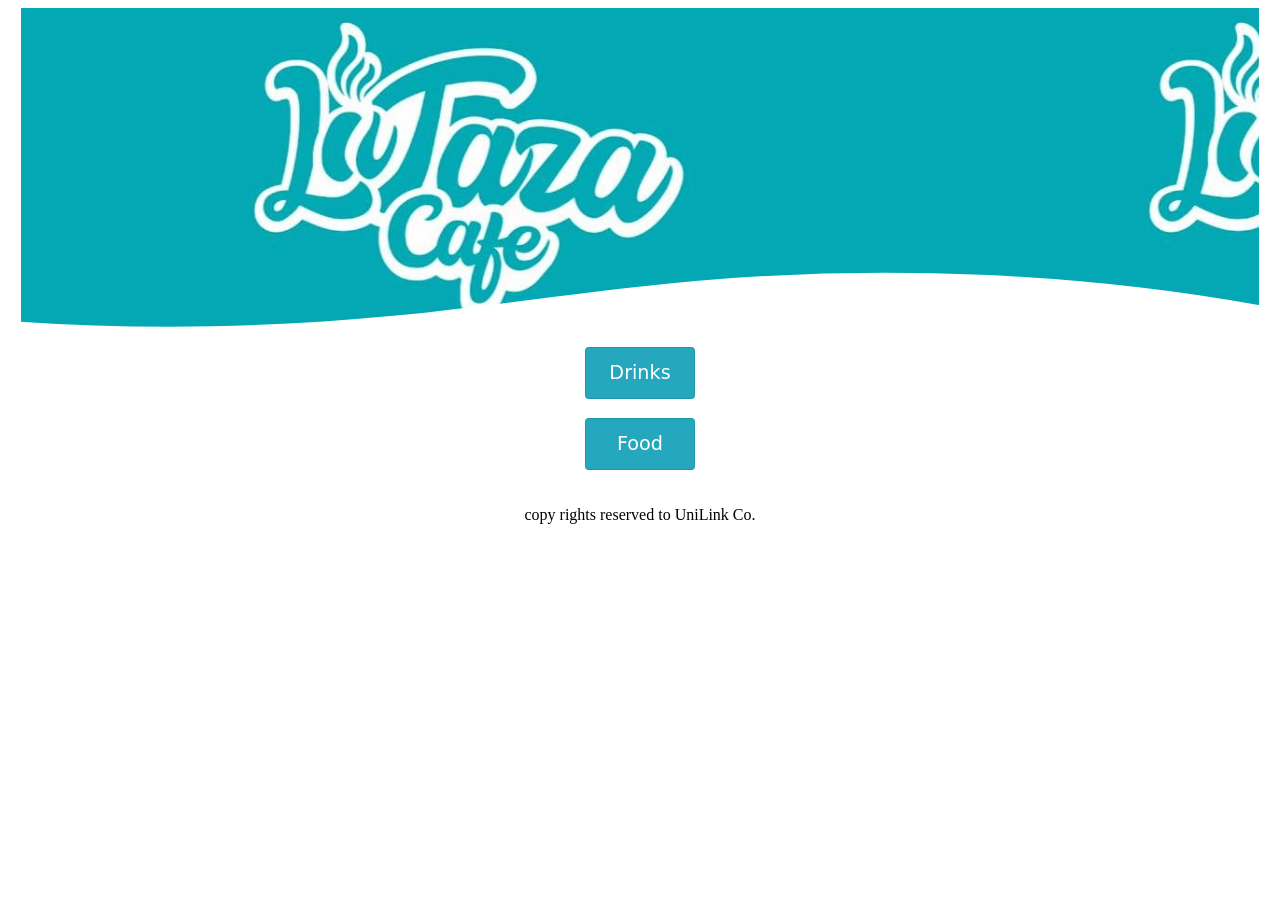
==== index.html @ 17f21db8 "new file:   assets/coffee.jpg 	new file:   assets/croissant.jpg 	new file:   assets/frappe.jpg 	new " ====
<!DOCTYPE html>
<html lang="en">

<head>
    <meta charset="UTF-8">
    <meta http-equiv="X-UA-Compatible" content="IE=edge">
    <meta name="viewport" content="width=device-width, initial-scale=1.0">
    <title>La Taza Menu</title>
    <link rel="stylesheet" href="styles/style.css">
    <link rel="stylesheet" href="https://cdnjs.cloudflare.com/ajax/libs/OwlCarousel2/2.3.4/assets/owl.carousel.min.css">
    <link rel="stylesheet" href="https://cdnjs.cloudflare.com/ajax/libs/OwlCarousel2/2.3.4/assets/owl.theme.default.min.css">

    <script src="https://cdnjs.cloudflare.com/ajax/libs/jquery/3.3.1/jquery.min.js"></script>
    <script src="https://cdnjs.cloudflare.com/ajax/libs/OwlCarousel2/2.3.4/owl.carousel.min.js"></script>
</head>

<body>
    <div class="main-grid-container">
        <div class="logo">
            <div class="custom-shape-divider-bottom-1670871269">
                <svg data-name="Layer 1" xmlns="http://www.w3.org/2000/svg" viewBox="0 0 1200 120"
                    preserveAspectRatio="none">
                    <path
                        d="M321.39,56.44c58-10.79,114.16-30.13,172-41.86,82.39-16.72,168.19-17.73,250.45-.39C823.78,31,906.67,72,985.66,92.83c70.05,18.48,146.53,26.09,214.34,3V0H0V27.35A600.21,600.21,0,0,0,321.39,56.44Z"
                        class="shape-fill"></path>
                </svg>
            </div>
            <!-- <div class="home-demo">
                <h3>Carousel</h3>
                <div class="owl-carousel owl-theme">
                  <div class="item">
                    <h2>Swipe</h2>
                  </div>
                  <div class="item">
                    <h2>Drag</h2>
                  </div>
                  <div class="item">
                    <h2>Responsive</h2>
                  </div>
                  <div class="item">
                    <h2>CSS3</h2>
                  </div>
                  <div class="item">
                    <h2>Fast</h2>
                  </div>
                  <div class="item">
                    <h2>Easy</h2>
                  </div>
                  <div class="item">
                    <h2>Free</h2>
                  </div>
                  <div class="item">
                    <h2>Upgradable</h2>
                  </div>
                  <div class="item">
                    <h2>Tons of options</h2>
                  </div>
                  <div class="item">
                    <h2>Infinity</h2>
                  </div>
                  <div class="item">
                    <h2>Auto Width</h2>
                  </div>
                </div>
              </div> -->
        </div>
        <div class="buttons">
            <a href="drinks/drinks.html">
                <button class="button-6 btn-drinks" role="button">Drinks</button>
            </a>

            <button class="button-6 btn-food" role="button"><a href="food/food.html">Food</button>
            </a>
        </div>
        <div class="footer">
            <p>copy rights reserved to UniLink Co.</p>
        </div>
    </div>
    <script>
        $(function () {
  // Owl Carousel
  var owl = $(".owl-carousel");
  owl.owlCarousel({
    items: 3,
    margin: 10,
    loop: true,
    nav: true
  });
});

    </script>
</body>

</html>
---- styles/style.css ----
.main-grid-container {
    display: grid;
    /* grid-template-columns: 1rem auto 1rem; */
    grid-template-rows: 20rem 1fr 1rem;
    grid-gap: 0.6rem;
    justify-content: center;
}
h1 {
    color:  rgb(37, 167, 190);
    }

.logo {
    background-image: url(../assets/logo.jpg);
    background-size: contain;
    position: relative;
    grid-row: 1;
    grid-column:2;
}
.custom-shape-divider-bottom-1670871269 {
    position: absolute;
    bottom: 0;
    left: 0;
    width: 100%;
    overflow: hidden;
    line-height: 0;
    transform: rotate(180deg);
}

.custom-shape-divider-bottom-1670871269 svg {
    position: relative;
    display: block;
    width: calc(170% + 1.3px);
    height: 100px;
}

.custom-shape-divider-bottom-1670871269 .shape-fill {
    fill: #FFFFFF;
}
.buttons {
    display: grid;
    justify-content: center;
    grid-row:2 ;
    grid-column:2;
}
.buttons a {
    text-decoration: none;
    color: #fff;
}
.button-6 {
    align-items: center;
    background-color: rgb(37, 167, 190);
    border: 1px solid rgba(0, 0, 0, 0.1);
    border-radius: .25rem;
    box-shadow: rgba(0, 0, 0, 0.02) 0 1px 3px 0;
    box-sizing: border-box;
    color: #fff;
    cursor: pointer;
    display: inline-flex;
    font-family: system-ui,-apple-system,system-ui,"Helvetica Neue",Helvetica,Arial,sans-serif;
    font-size: 1.2rem;
    font-weight: 500;
    justify-content: center;
    line-height: 1.25;
    margin: 0.6rem;
    min-height: 3rem;
    padding: calc(.875rem - 1px) calc(1.5rem - 1px);
    position: relative;
    text-decoration: none;
    transition: all 250ms;
    user-select: none;
    -webkit-user-select: none;
    touch-action: manipulation;
    vertical-align: baseline;
    width: auto;
  }
  
  .button-6:hover,
  .button-6:focus {
    border-color: rgba(0, 0, 0, 0.15);
    box-shadow: rgba(0, 0, 0, 0.1) 0 4px 12px;
    color: rgba(0, 0, 0, 0.65);
  }
  
  .button-6:hover {
    transform: translateY(-1px);
  }
  
  .button-6:active {
    background-color: rgb(37, 150, 190);
    border-color: rgba(0, 0, 0, 0.15);
    box-shadow: rgba(0, 0, 0, 0.06) 0 2px 4px;
    color: rgba(0, 0, 0, 0.65);
    transform: translateY(0);
  }

.footer {
    grid-row: 3;
    grid-column:2;
    text-align: center;
    /* padding-top: 3rem; */
}
@media (min-width: 900px) {
    .main-grid-container  {
        grid-template-columns: 1% 98% 1%;
        /* grid-template-rows: 25rem 1fr 1rem; */

    }
    .logo {
        background-image: url(../assets/logo2.jpg);
    }
}
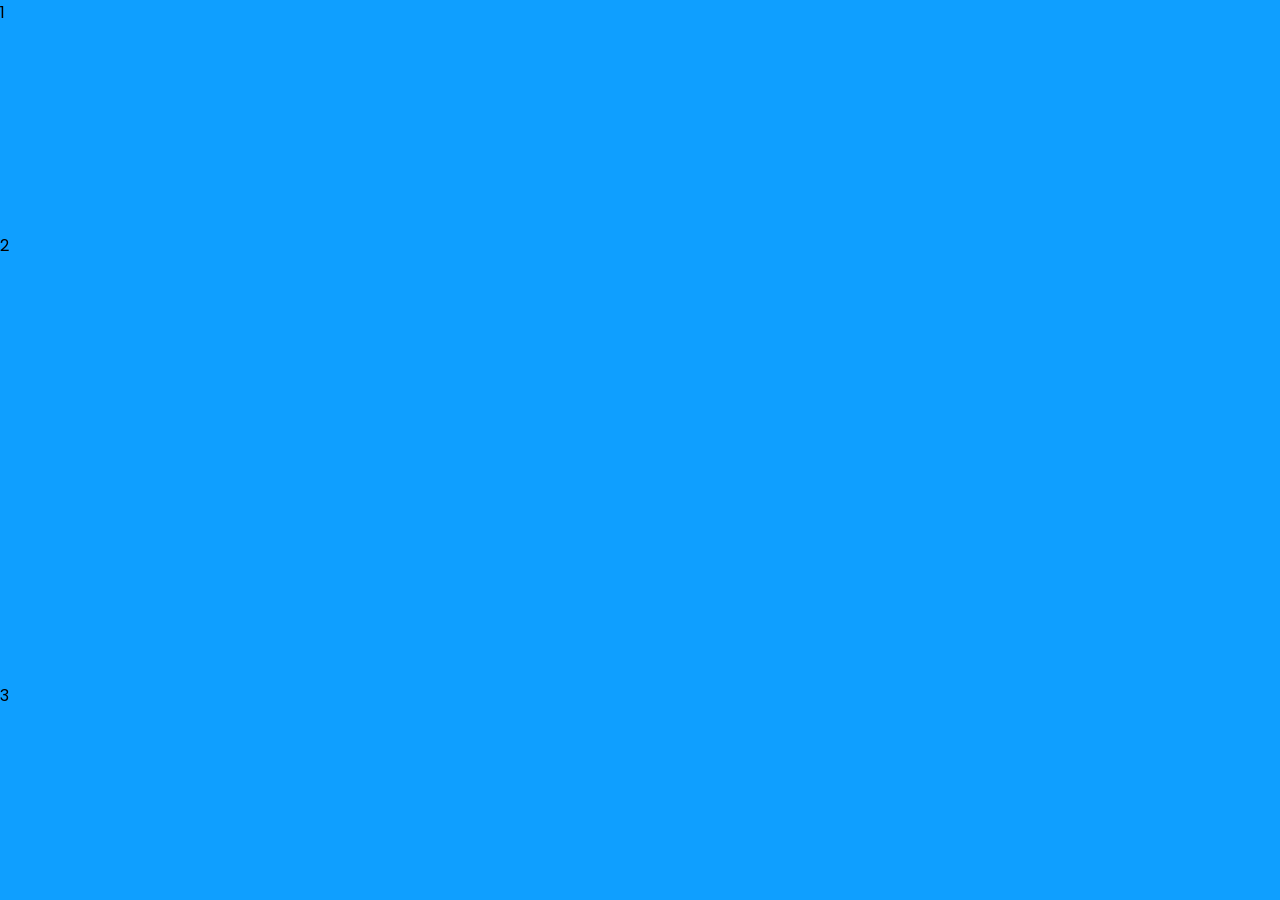
==== commit e2612fb3: "new file:   assets/css/style.css 	new file:   assets/img/appetizers/gaby-yerden-a7G3zH3ffvQ-unsplash" ====
--- a/index.html
+++ b/index.html
@@ -1,94 +1,22 @@
 <!DOCTYPE html>
 <html lang="en">
+  <head>
+    <meta charset="UTF-8" />
+    <meta http-equiv="X-UA-Compatible" content="IE=edge" />
+    <meta name="viewport" content="width=device-width, initial-scale=1.0" />
+    <title>La Taza Menu</title>
+    <link rel="stylesheet" href="assets/css/style.css" />
+    <link rel="stylesheet" href="styles/style.css" />
+  </head>
 
-<head>
-    <meta charset="UTF-8">
-    <meta http-equiv="X-UA-Compatible" content="IE=edge">
-    <meta name="viewport" content="width=device-width, initial-scale=1.0">
-    <title>La Taza Menu</title>
-    <link rel="stylesheet" href="styles/style.css">
-    <link rel="stylesheet" href="https://cdnjs.cloudflare.com/ajax/libs/OwlCarousel2/2.3.4/assets/owl.carousel.min.css">
-    <link rel="stylesheet" href="https://cdnjs.cloudflare.com/ajax/libs/OwlCarousel2/2.3.4/assets/owl.theme.default.min.css">
-
-    <script src="https://cdnjs.cloudflare.com/ajax/libs/jquery/3.3.1/jquery.min.js"></script>
-    <script src="https://cdnjs.cloudflare.com/ajax/libs/OwlCarousel2/2.3.4/owl.carousel.min.js"></script>
-</head>
-
-<body>
-    <div class="main-grid-container">
-        <div class="logo">
-            <div class="custom-shape-divider-bottom-1670871269">
-                <svg data-name="Layer 1" xmlns="http://www.w3.org/2000/svg" viewBox="0 0 1200 120"
-                    preserveAspectRatio="none">
-                    <path
-                        d="M321.39,56.44c58-10.79,114.16-30.13,172-41.86,82.39-16.72,168.19-17.73,250.45-.39C823.78,31,906.67,72,985.66,92.83c70.05,18.48,146.53,26.09,214.34,3V0H0V27.35A600.21,600.21,0,0,0,321.39,56.44Z"
-                        class="shape-fill"></path>
-                </svg>
-            </div>
-            <!-- <div class="home-demo">
-                <h3>Carousel</h3>
-                <div class="owl-carousel owl-theme">
-                  <div class="item">
-                    <h2>Swipe</h2>
-                  </div>
-                  <div class="item">
-                    <h2>Drag</h2>
-                  </div>
-                  <div class="item">
-                    <h2>Responsive</h2>
-                  </div>
-                  <div class="item">
-                    <h2>CSS3</h2>
-                  </div>
-                  <div class="item">
-                    <h2>Fast</h2>
-                  </div>
-                  <div class="item">
-                    <h2>Easy</h2>
-                  </div>
-                  <div class="item">
-                    <h2>Free</h2>
-                  </div>
-                  <div class="item">
-                    <h2>Upgradable</h2>
-                  </div>
-                  <div class="item">
-                    <h2>Tons of options</h2>
-                  </div>
-                  <div class="item">
-                    <h2>Infinity</h2>
-                  </div>
-                  <div class="item">
-                    <h2>Auto Width</h2>
-                  </div>
-                </div>
-              </div> -->
-        </div>
-        <div class="buttons">
-            <a href="drinks/drinks.html">
-                <button class="button-6 btn-drinks" role="button">Drinks</button>
-            </a>
-
-            <button class="button-6 btn-food" role="button"><a href="food/food.html">Food</button>
-            </a>
-        </div>
-        <div class="footer">
-            <p>copy rights reserved to UniLink Co.</p>
-        </div>
-    </div>
-    <script>
-        $(function () {
-  // Owl Carousel
-  var owl = $(".owl-carousel");
-  owl.owlCarousel({
-    items: 3,
-    margin: 10,
-    loop: true,
-    nav: true
-  });
-});
-
-    </script>
-</body>
-
-</html>+  <body>
+    <!-- <div class="container"></div>
+    <div class="center"></div>
+    <div class="footer"></div> -->
+    <section class="layout">
+      <div>1</div>
+      <div>2</div>
+      <div>3</div>
+    </section>
+  </body>
+</html>
--- a/assets/css/style.css
+++ b/assets/css/style.css
@@ -0,0 +1,85 @@
+@import url("https://fonts.googleapis.com/css2?family=Poppins:wght@300;400;500;600;700&display=swap");
+* {
+    margin: 0;
+    padding: 0;
+    box-sizing: border-box;
+    font-family: "Poppins", sans-serif;
+}
+
+:root {
+    /* background */
+    --bg-color: hsl(245, 30%, 7%);
+    --card-color-dark: hsl(245, 21%, 10%);
+    --card-color-light: hsl(0, 0%, 100%);
+    --main-btn: hsl(247, 90%, 68%);
+    --main-btns: 247, 90%, 68%;
+    --card: var(--card-color-light);
+
+    /* --muted-btn-light: hsl(249, 100%, 97%); */
+    --muted-btn-light: hsl(246.7, 31%, 94.3%);
+    --muted-btn-dark: hsl(245, 16%, 13%);
+    --border-light: hsl(312, 19%, 90%);
+    --border-dark: hsl(245, 16%, 13%);
+    --muted-tabs-light: hsl(248, 50%, 88%);
+    --muted-tabs-dark: hsl(247, 7%, 25%);
+    --muted-tabs: var(--muted-tabs-light);
+    /* -- */
+    --muted-btn: var(--muted-btn-light);
+    --body-color: #0f9fff;
+    --sidebar-color: #fff;
+    --primary-color: #140d12;
+    --primary-color-light: #f5f8fa;
+    --primary-color-btn: #b6ccfe;
+    --toggle-color: rgb(2, 2, 2);
+    --text-color: #140d12;
+    --border: var(--border-light);
+    --hover-color: #caf0f8;
+
+    --tran-03: all 0.2s ease;
+    --tran-03: all 0.3s ease;
+    --tran-04: all 0.3s ease;
+    --tran-05: all 0.3s ease;
+}
+
+body {
+    min-height: 100vh;
+    background-color: var(--body-color);
+    transition: var(--tran-05);
+    /* overflow: hidden; */
+}
+
+::selection {
+    background-color: var(--hover-color);
+    color: var(--text-color);
+}
+
+body.dark {
+    --body-color: var(--bg-color);
+}
+.container {
+    display: grid;
+    grid-template-columns: repeat(3, 1fr);
+    grid-template-rows: repeat(3, 1fr);
+    gap: 0px 0px;
+    grid-auto-flow: row;
+    background: red;
+}
+
+.center {
+    background: red;
+    grid-area: 2 / 1 / 3 / 4;
+}
+
+.footer {
+    grid-area: 3 / 2 / 4 / 3;
+}
+.layout {
+    width: 100vw;
+    height: 100vh;
+
+    display: grid;
+    grid-template-rows: 1fr 2fr 1fr;
+    grid-template-columns: 1fr;
+    gap: 1rem;
+    grid-auto-flow: column;
+}
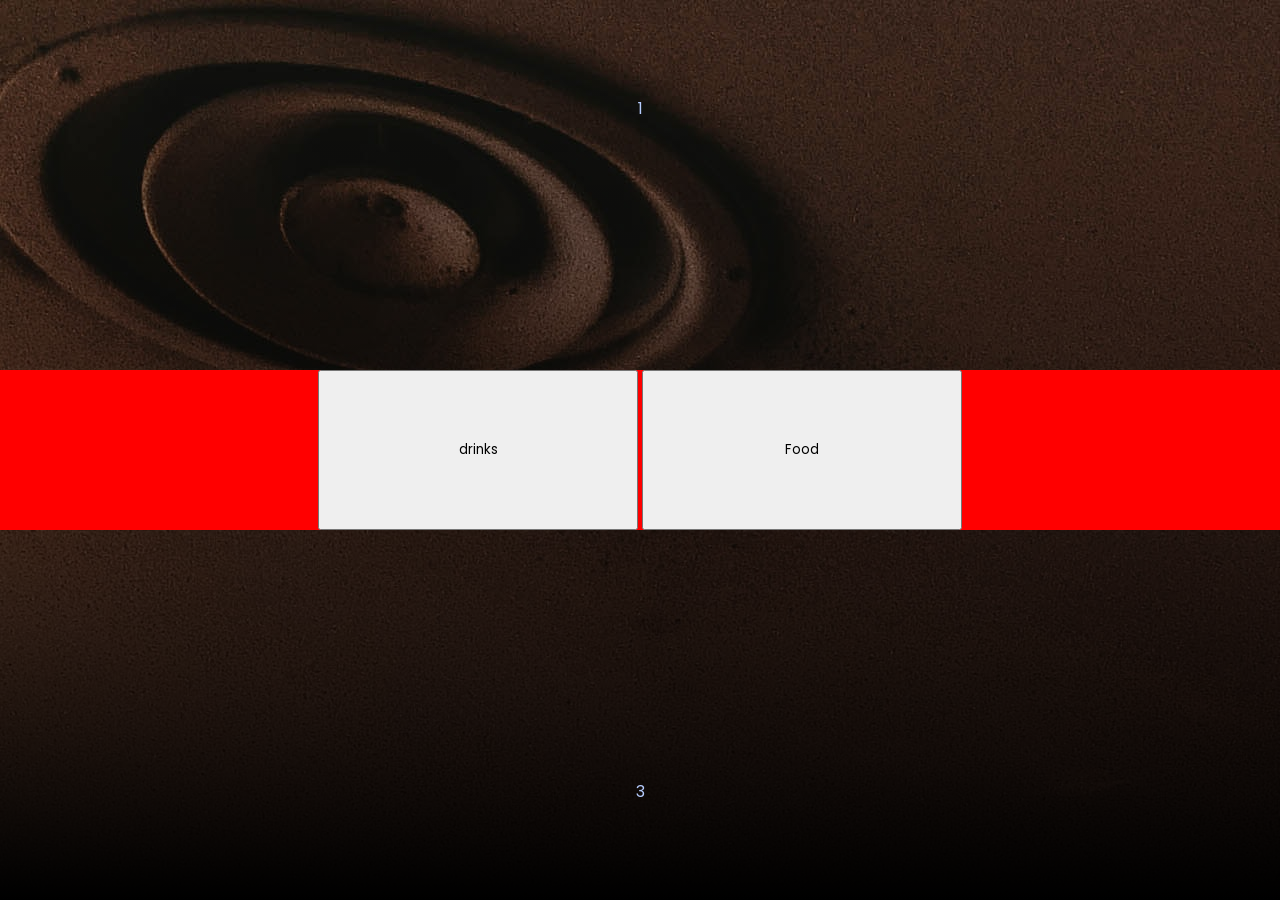
==== commit 5eea49a2: "modified:   assets/css/style.css 	modified:   index.html" ====
--- a/index.html
+++ b/index.html
@@ -13,10 +13,17 @@
     <!-- <div class="container"></div>
     <div class="center"></div>
     <div class="footer"></div> -->
-    <section class="layout">
-      <div>1</div>
-      <div>2</div>
-      <div>3</div>
-    </section>
+    <main class="img">
+      <section class="layout dropShadow">
+        <div class="top">1</div>
+        <div class="content">
+          <div class="main">
+            <button class="btn">drinks</button>
+            <button class="btn">Food</button>
+          </div>
+        </div>
+        <div class="lower">3</div>
+      </section>
+    </main>
   </body>
 </html>
--- a/assets/css/style.css
+++ b/assets/css/style.css
@@ -43,11 +43,11 @@
 
 body {
     min-height: 100vh;
-    background-color: var(--body-color);
+    /* background-color: var(--body-color); */
     transition: var(--tran-05);
     /* overflow: hidden; */
+    /* background-image: url("../img/res/adrien-olichon-ZgREXhl8ER0-unsplash.jpg"); */
 }
-
 ::selection {
     background-color: var(--hover-color);
     color: var(--text-color);
@@ -56,7 +56,7 @@
 body.dark {
     --body-color: var(--bg-color);
 }
-.container {
+/* .container {
     display: grid;
     grid-template-columns: repeat(3, 1fr);
     grid-template-rows: repeat(3, 1fr);
@@ -72,8 +72,18 @@
 
 .footer {
     grid-area: 3 / 2 / 4 / 3;
+} */
+.img {
+    width: 100vw;
+    height: 100vh;
+    background-image: url("../img/res/adrien-olichon-ZgREXhl8ER0-unsplash.jpg");
+    object-fit: cover;
 }
 .layout {
+    /* background-color: #ff68d4; */
+    color: #b6ccfe;
+    text-align: center;
+    align-items: center;
     width: 100vw;
     height: 100vh;
 
@@ -83,3 +93,16 @@
     gap: 1rem;
     grid-auto-flow: column;
 }
+.dropShadow {
+    background-image: linear-gradient(to bottom, rgba(0, 0, 0, 0), rgb(0, 0, 0));
+}
+.content {
+    /* text-align: center; */
+    /* height: 100%; */
+    background-color: red;
+    vertical-align: middle;
+}
+.btn {
+    height: 10rem;
+    width: 20rem;
+}
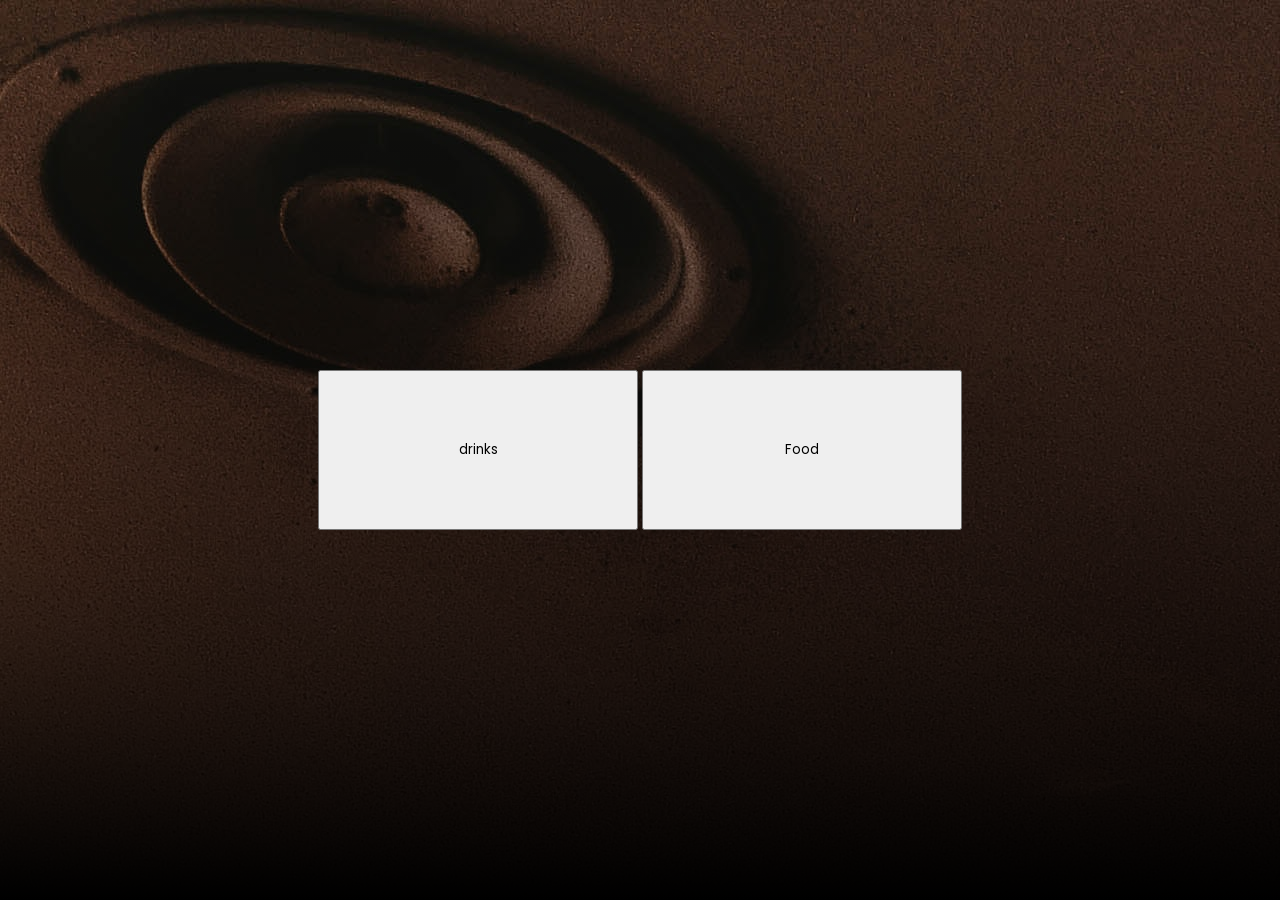
==== commit e6e01e46: "modified:   assets/css/style.css 	modified:   index.html" ====
--- a/index.html
+++ b/index.html
@@ -15,14 +15,14 @@
     <div class="footer"></div> -->
     <main class="img">
       <section class="layout dropShadow">
-        <div class="top">1</div>
+        <div class="top"></div>
         <div class="content">
           <div class="main">
             <button class="btn">drinks</button>
             <button class="btn">Food</button>
           </div>
         </div>
-        <div class="lower">3</div>
+        <div class="lower"></div>
       </section>
     </main>
   </body>
--- a/assets/css/style.css
+++ b/assets/css/style.css
@@ -99,7 +99,7 @@
 .content {
     /* text-align: center; */
     /* height: 100%; */
-    background-color: red;
+    /* background-color: red; */
     vertical-align: middle;
 }
 .btn {
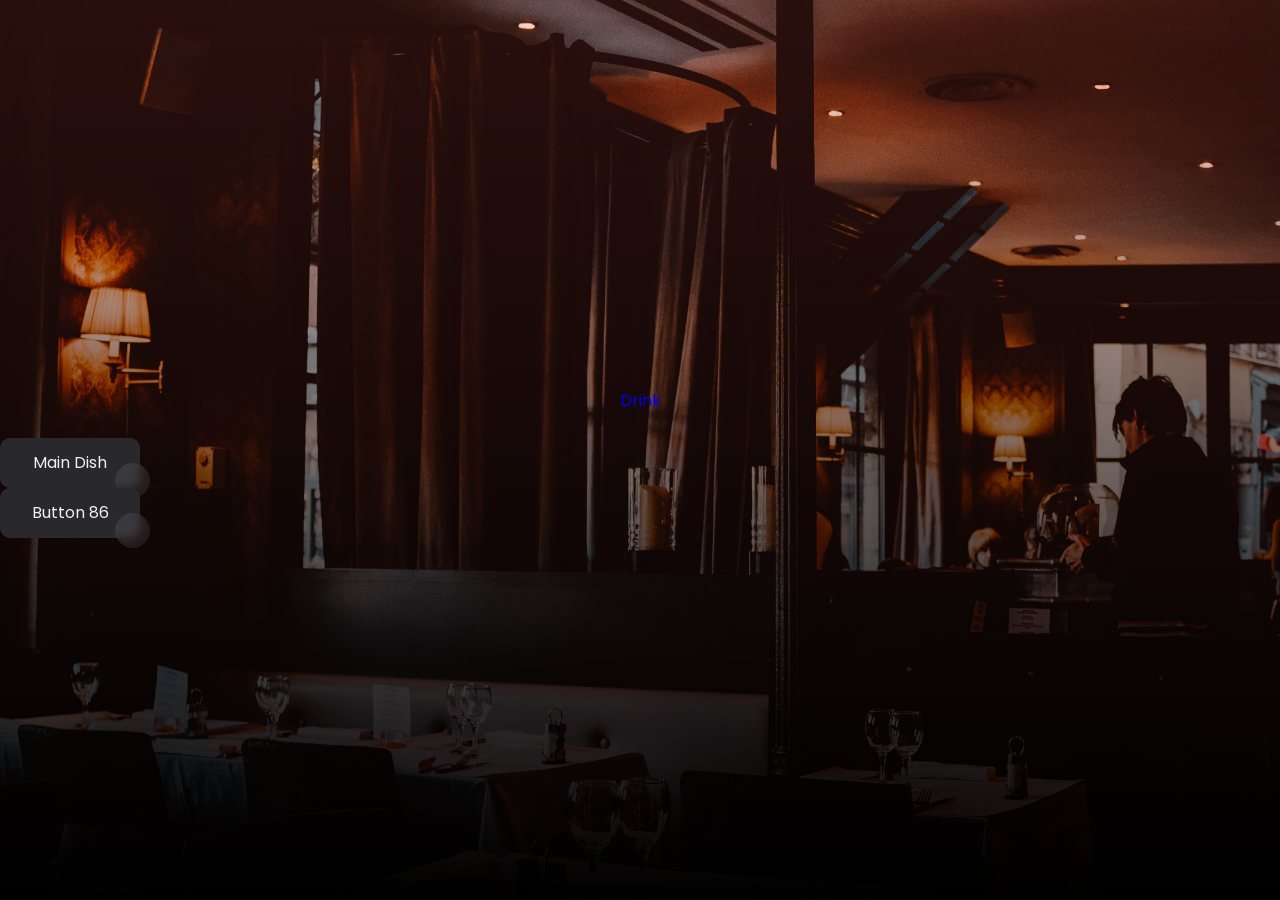
==== commit d999ebec: "modified:   assets/css/style.css 	modified:   index.html" ====
--- a/index.html
+++ b/index.html
@@ -18,8 +18,15 @@
         <div class="top"></div>
         <div class="content">
           <div class="main">
-            <button class="btn">drinks</button>
-            <button class="btn">Food</button>
+            <a href="#" class="btn">
+              <img src="" alt="" />
+              <div class="food-type">Drink</div>
+            </a>
+            <a href="#" class="button-86">
+              <img src="" alt="" />
+              <div class="food-type">Main Dish</div>
+            </a>
+            <button class="button-86" role="button">Button 86</button>
           </div>
         </div>
         <div class="lower"></div>
--- a/assets/css/style.css
+++ b/assets/css/style.css
@@ -4,6 +4,8 @@
     padding: 0;
     box-sizing: border-box;
     font-family: "Poppins", sans-serif;
+    text-decoration: none;
+    list-style: none;
 }
 
 :root {
@@ -73,12 +75,19 @@
 .footer {
     grid-area: 3 / 2 / 4 / 3;
 } */
-.img {
-    width: 100vw;
+html {
+    background: url(../img/res/adrien-olichon-ZgREXhl8ER0-unsplash.jpg) no-repeat center center fixed;
+    -webkit-background-size: cover;
+    -moz-background-size: cover;
+    -o-background-size: cover;
+    background-size: cover;
+}
+/* .img {
+    width: 100;
     height: 100vh;
     background-image: url("../img/res/adrien-olichon-ZgREXhl8ER0-unsplash.jpg");
     object-fit: cover;
-}
+} */
 .layout {
     /* background-color: #ff68d4; */
     color: #b6ccfe;
@@ -94,7 +103,8 @@
     grid-auto-flow: column;
 }
 .dropShadow {
-    background-image: linear-gradient(to bottom, rgba(0, 0, 0, 0), rgb(0, 0, 0));
+    background-image: linear-gradient(to bottom, rgba(255, 0, 0, 0.1), rgb(0, 0, 0));
+    /* box-shadow: rgba(0, 0, 0, 0.35) 0px -50px 36px -28px inset; */
 }
 .content {
     /* text-align: center; */
@@ -103,6 +113,83 @@
     vertical-align: middle;
 }
 .btn {
+    margin: 0.5rem;
     height: 10rem;
     width: 20rem;
+    /* border: 1px solid white; */
+    /* border-radius: 1rem; */
+    cursor: pointer;
+    /* text-align: start;
+    align-items: start;
+    vertical-align: text-top; */
+    padding: 1rem;
 }
+/* <!-- HTML !--> */
+
+/* CSS */
+.button-86 {
+    all: unset;
+    width: 100px;
+    height: 30px;
+    font-size: 16px;
+    background: transparent;
+    border: none;
+    position: relative;
+    color: #f0f0f0;
+    cursor: pointer;
+    z-index: 1;
+    padding: 10px 20px;
+    display: flex;
+    align-items: center;
+    justify-content: center;
+    white-space: nowrap;
+    user-select: none;
+    -webkit-user-select: none;
+    touch-action: manipulation;
+}
+
+.button-86::after,
+.button-86::before {
+    content: "";
+    position: absolute;
+    bottom: 0;
+    right: 0;
+    z-index: -99999;
+    transition: all 0.4s;
+}
+
+.button-86::before {
+    transform: translate(0%, 0%);
+    width: 100%;
+    height: 100%;
+    background: #28282d;
+    border-radius: 10px;
+}
+
+.button-86::after {
+    transform: translate(10px, 10px);
+    width: 35px;
+    height: 35px;
+    background: #ffffff15;
+    backdrop-filter: blur(5px);
+    -webkit-backdrop-filter: blur(5px);
+    border-radius: 50px;
+}
+
+.button-86:hover::before {
+    transform: translate(5%, 20%);
+    width: 110%;
+    height: 110%;
+}
+
+.button-86:hover::after {
+    border-radius: 10px;
+    transform: translate(0, 0);
+    width: 100%;
+    height: 100%;
+}
+
+.button-86:active::after {
+    transition: 0s;
+    transform: translate(0, 5%);
+}
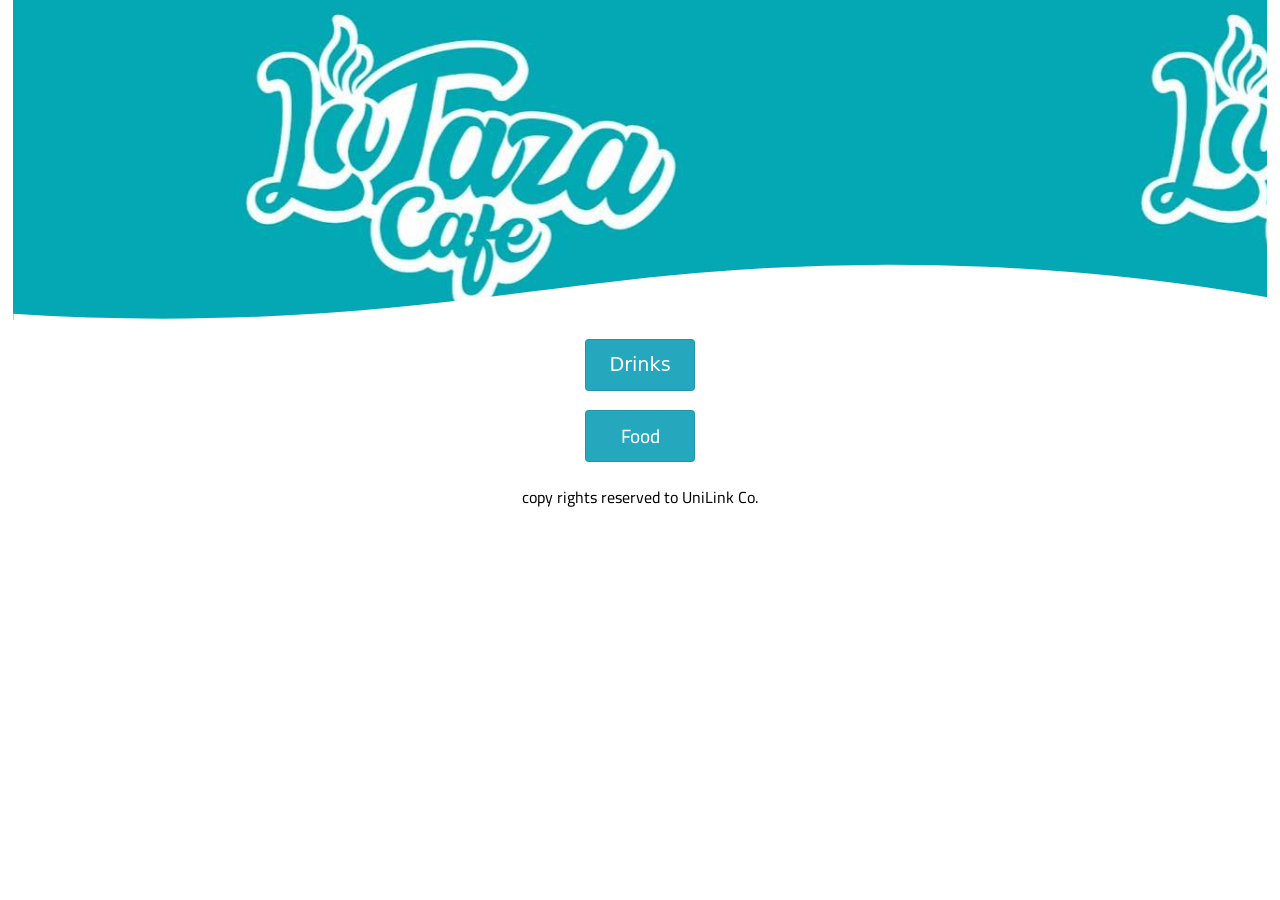
==== commit 33e3cd2d: "new file:   assets/bg.jpg 	new file:   assets/bg2.jpg 	new file:   assets/bg3.jpg 	new file:   asset" ====
--- a/index.html
+++ b/index.html
@@ -1,36 +1,45 @@
 <!DOCTYPE html>
 <html lang="en">
-  <head>
-    <meta charset="UTF-8" />
-    <meta http-equiv="X-UA-Compatible" content="IE=edge" />
-    <meta name="viewport" content="width=device-width, initial-scale=1.0" />
+
+<head>
+    <meta charset="UTF-8">
+    <meta http-equiv="X-UA-Compatible" content="IE=edge">
+    <meta name="viewport" content="width=device-width, initial-scale=1.0">
     <title>La Taza Menu</title>
-    <link rel="stylesheet" href="assets/css/style.css" />
-    <link rel="stylesheet" href="styles/style.css" />
-  </head>
+    <link rel="stylesheet" href="styles/style.css">
+    <link rel="stylesheet" href="https://cdnjs.cloudflare.com/ajax/libs/OwlCarousel2/2.3.4/assets/owl.carousel.min.css">
+    <link rel="stylesheet" href="https://cdnjs.cloudflare.com/ajax/libs/OwlCarousel2/2.3.4/assets/owl.theme.default.min.css">
 
-  <body>
-    <!-- <div class="container"></div>
-    <div class="center"></div>
-    <div class="footer"></div> -->
-    <main class="img">
-      <section class="layout dropShadow">
-        <div class="top"></div>
-        <div class="content">
-          <div class="main">
-            <a href="#" class="btn">
-              <img src="" alt="" />
-              <div class="food-type">Drink</div>
+    <script src="https://cdnjs.cloudflare.com/ajax/libs/jquery/3.3.1/jquery.min.js"></script>
+    <script src="https://cdnjs.cloudflare.com/ajax/libs/OwlCarousel2/2.3.4/owl.carousel.min.js"></script>
+</head>
+
+<body>
+    <div class="main-grid-container">
+        <div class="logo">
+            <div class="custom-shape-divider-bottom-1670871269">
+                <svg data-name="Layer 1" xmlns="http://www.w3.org/2000/svg" viewBox="0 0 1200 120"
+                    preserveAspectRatio="none">
+                    <path
+                        d="M321.39,56.44c58-10.79,114.16-30.13,172-41.86,82.39-16.72,168.19-17.73,250.45-.39C823.78,31,906.67,72,985.66,92.83c70.05,18.48,146.53,26.09,214.34,3V0H0V27.35A600.21,600.21,0,0,0,321.39,56.44Z"
+                        class="shape-fill"></path>
+                </svg>
+            </div>
+
+        </div>
+        <div class="buttons">
+            <a href="drinks/drinks.html">
+                <button class="button-6 btn-drinks" role="button">Drinks</button>
             </a>
-            <a href="#" class="button-86">
-              <img src="" alt="" />
-              <div class="food-type">Main Dish</div>
+
+            <button class="button-6 btn-food" role="button"><a href="food/food.html">Food</button>
             </a>
-            <button class="button-86" role="button">Button 86</button>
-          </div>
         </div>
-        <div class="lower"></div>
-      </section>
-    </main>
-  </body>
-</html>
+        <div class="footer">
+            <p>copy rights reserved to UniLink Co.</p>
+        </div>
+    </div>
+
+</body>
+
+</html>
--- a/styles/style.css
+++ b/styles/style.css
@@ -1,3 +1,11 @@
+@import url('https://fonts.googleapis.com/css2?family=Cairo:wght@500&display=swap');
+
+*{
+    margin: 0;
+    padding: 0;
+    box-sizing: border-box;
+    font-family: 'Cairo', sans-serif;
+}
 .main-grid-container {
     display: grid;
     /* grid-template-columns: 1rem auto 1rem; */
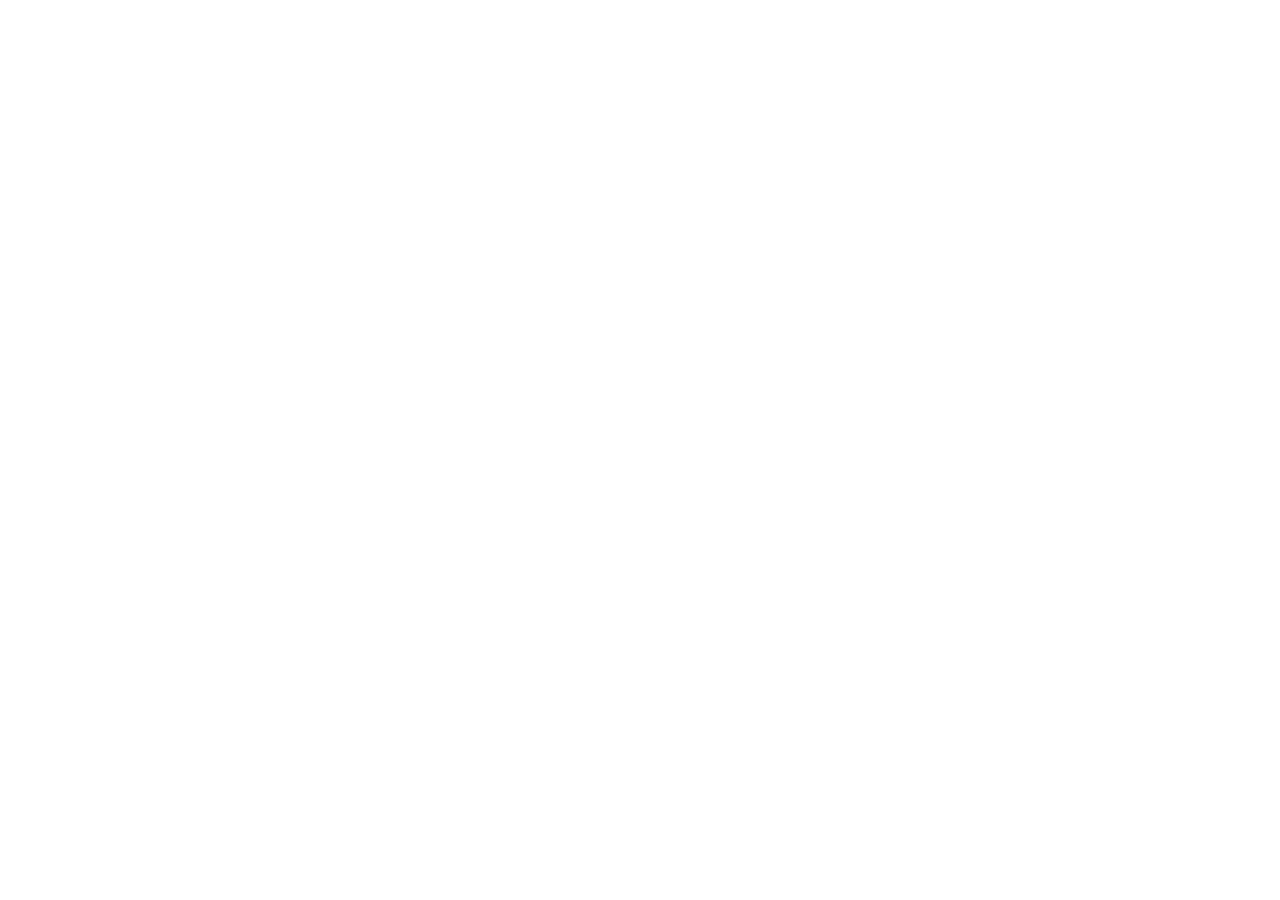
==== commit 88c4001b: "modified:   assets/css/style.css 	modified:   index.html" ====
--- a/index.html
+++ b/index.html
@@ -1,45 +1,46 @@
 <!DOCTYPE html>
 <html lang="en">
+  <head>
+    <meta charset="UTF-8" />
+    <meta http-equiv="X-UA-Compatible" content="IE=edge" />
+    <meta name="viewport" content="width=device-width, initial-scale=1.0" />
+    <title>La Taza Menu</title>
+    <link
+      href="https://cdn.jsdelivr.net/npm/bootstrap@5.2.3/dist/css/bootstrap.min.css"
+      rel="stylesheet"
+    />
 
-<head>
-    <meta charset="UTF-8">
-    <meta http-equiv="X-UA-Compatible" content="IE=edge">
-    <meta name="viewport" content="width=device-width, initial-scale=1.0">
-    <title>La Taza Menu</title>
-    <link rel="stylesheet" href="styles/style.css">
-    <link rel="stylesheet" href="https://cdnjs.cloudflare.com/ajax/libs/OwlCarousel2/2.3.4/assets/owl.carousel.min.css">
-    <link rel="stylesheet" href="https://cdnjs.cloudflare.com/ajax/libs/OwlCarousel2/2.3.4/assets/owl.theme.default.min.css">
+    <link rel="stylesheet" href="assets/css/style.css" />
+    <link rel="stylesheet" href="styles/style.css" />
+  </head>
 
-    <script src="https://cdnjs.cloudflare.com/ajax/libs/jquery/3.3.1/jquery.min.js"></script>
-    <script src="https://cdnjs.cloudflare.com/ajax/libs/OwlCarousel2/2.3.4/owl.carousel.min.js"></script>
-</head>
-
-<body>
-    <div class="main-grid-container">
-        <div class="logo">
-            <div class="custom-shape-divider-bottom-1670871269">
-                <svg data-name="Layer 1" xmlns="http://www.w3.org/2000/svg" viewBox="0 0 1200 120"
-                    preserveAspectRatio="none">
-                    <path
-                        d="M321.39,56.44c58-10.79,114.16-30.13,172-41.86,82.39-16.72,168.19-17.73,250.45-.39C823.78,31,906.67,72,985.66,92.83c70.05,18.48,146.53,26.09,214.34,3V0H0V27.35A600.21,600.21,0,0,0,321.39,56.44Z"
-                        class="shape-fill"></path>
-                </svg>
-            </div>
-
-        </div>
-        <div class="buttons">
-            <a href="drinks/drinks.html">
-                <button class="button-6 btn-drinks" role="button">Drinks</button>
-            </a>
-
-            <button class="button-6 btn-food" role="button"><a href="food/food.html">Food</button>
-            </a>
-        </div>
-        <div class="footer">
-            <p>copy rights reserved to UniLink Co.</p>
-        </div>
+  <body>
+    <div class="bg-img container-fluid">
+      <div class="container"></div>
     </div>
 
-</body>
+    <!-- <div class="container"></div>
+    <div class="center"></div>
+    <div class="footer"></div> -->
+    <!-- <main class="img">
+      <section class="layout dropShadow">
+        <div class="top"></div>
+        <div class="content">
+          <div class="main row">
 
-</html>+            <div class="img-main">
+              <a class="btn btn-effect">
+                Main Dish
+              </a>
+            </div>
+            <div class="img-dessert">
+              <a class="btn btn-effect">Dessert</a>
+            </div>
+          </div>
+        </div>
+        <div class="lower"></div>
+      </section>
+    </main> -->
+    <script src="https://cdn.jsdelivr.net/npm/bootstrap@5.2.3/dist/js/bootstrap.bundle.min.js"></script>
+  </body>
+</html>
--- a/assets/css/style.css
+++ b/assets/css/style.css
@@ -0,0 +1,215 @@
+@import url("https://fonts.googleapis.com/css2?family=Poppins:wght@300;400;500;600;700&display=swap");
+* {
+    margin: 0;
+    padding: 0;
+    box-sizing: border-box;
+    font-family: "Poppins", sans-serif;
+    text-decoration: none;
+    list-style: none;
+}
+
+:root {
+    /* background */
+    --bg-color: hsl(245, 30%, 7%);
+    --card-color-dark: hsl(245, 21%, 10%);
+    --card-color-light: hsl(0, 0%, 100%);
+    --main-btn: hsl(247, 90%, 68%);
+    --main-btns: 247, 90%, 68%;
+    --card: var(--card-color-light);
+
+    /* --muted-btn-light: hsl(249, 100%, 97%); */
+    --muted-btn-light: hsl(246.7, 31%, 94.3%);
+    --muted-btn-dark: hsl(245, 16%, 13%);
+    --border-light: hsl(312, 19%, 90%);
+    --border-dark: hsl(245, 16%, 13%);
+    --muted-tabs-light: hsl(248, 50%, 88%);
+    --muted-tabs-dark: hsl(247, 7%, 25%);
+    --muted-tabs: var(--muted-tabs-light);
+    /* -- */
+    --muted-btn: var(--muted-btn-light);
+    --body-color: #0f9fff;
+    --sidebar-color: #fff;
+    --primary-color: #140d12;
+    --primary-color-light: #f5f8fa;
+    --primary-color-btn: #b6ccfe;
+    --toggle-color: rgb(2, 2, 2);
+    --text-color: #140d12;
+    --border: var(--border-light);
+    --hover-color: #caf0f8;
+
+    --tran-03: all 0.2s ease;
+    --tran-03: all 0.3s ease;
+    --tran-04: all 0.3s ease;
+    --tran-05: all 0.3s ease;
+}
+
+body {
+    min-height: 100vh;
+    /* background-color: var(--body-color); */
+    transition: var(--tran-05);
+    /* overflow: hidden; */
+    /* background-image: url("../img/res/adrien-olichon-ZgREXhl8ER0-unsplash.jpg"); */
+}
+::selection {
+    background-color: var(--hover-color);
+    color: var(--text-color);
+}
+
+body.dark {
+    --body-color: var(--bg-color);
+}
+/* .container {
+    background: url(../img/res/adrien-olichon-ZgREXhl8ER0-unsplash.jpg) no-repeat center center fixed;
+    display: grid;
+    grid-template-columns: repeat(3, 1fr);
+    grid-template-rows: repeat(3, 1fr);
+    gap: 0px 0px;
+    grid-auto-flow: row;
+    background: red;
+} */
+.
+/* 
+.center {
+    background: red;
+    grid-area: 2 / 1 / 3 / 4;
+}
+
+.footer {
+    grid-area: 3 / 2 / 4 / 3;
+} */
+.bg-img {
+    background: url(../img/res/adrien-olichon-ZgREXhl8ER0-unsplash.jpg) no-repeat center center fixed;
+    -webkit-background-size: cover;
+    -moz-background-size: cover;
+    -o-background-size: cover;
+    background-size: cover;
+}
+/* .img {
+    width: 100;
+    height: 100vh;
+    background-image: url("../img/res/adrien-olichon-ZgREXhl8ER0-unsplash.jpg");
+    object-fit: cover;
+} */
+.layout {
+    /* background-color: #ff68d4; */
+    color: #b6ccfe;
+    text-align: center;
+    align-items: center;
+    width: 100vw;
+    height: 100vh;
+
+    display: grid;
+    grid-template-rows: 1fr 2fr 1fr;
+    grid-template-columns: 1fr;
+    gap: 1rem;
+    grid-auto-flow: column;
+}
+.dropShadow {
+    background-image: linear-gradient(to bottom, rgba(255, 0, 0, 0.1), rgb(0, 0, 0));
+    /* box-shadow: rgba(0, 0, 0, 0.35) 0px -50px 36px -28px inset; */
+}
+.content {
+    /* text-align: center; */
+    /* height: 100%; */
+    /* background-color: red; */
+    vertical-align: middle;
+}
+.btn {
+    margin: 0.5rem;
+    height: 10rem;
+    width: 25rem;
+    display: flex;
+    /* border: 1px solid white; */
+    /* border-radius: 1rem; */
+    cursor: pointer;
+    /* text-align: start;
+    align-items: start;
+    vertical-align: text-top; */
+    padding: 1rem;
+}
+/* <!-- HTML !--> */
+
+/* CSS */
+
+.btn-effect {
+    all: unset;
+    /* width: 100px; */
+    height: 30px;
+    font-size: 1.5rem;
+    background: transparent;
+    border: none;
+    position: relative;
+    color: #f0f0f0;
+    cursor: pointer;
+    z-index: 1;
+    padding: 50px 20px;
+    /* display: flex; */
+    /* align-items: center; */
+    /* justify-content: center; */
+    /* white-space: nowrap;
+    user-select: none;
+    -webkit-user-select: none; */
+    /* touch-action: manipulation; */
+}
+.img-main .btn-effect {
+    /* width: 10px; */
+    z-index: 4;
+    background-image: url(../img/res/adrien-olichon-ZgREXhl8ER0-unsplash.jpg);
+    background-size: cover;
+    width: 300px;
+    height: 200px;
+    font-size: 2rem;
+    /* background: url(../img/res/adrien-olichon-ZgREXhl8ER0-unsplash.jpg) no-repeat center center fixed; */
+}
+.img-dish .btn-effect {
+    z-index: 5;
+}
+.btn-effect::after,
+.btn-effect::before {
+    content: "";
+    position: absolute;
+    bottom: 0;
+    right: 0;
+    z-index: -99999;
+    transition: all 0.4s;
+}
+
+.btn-effect::before {
+    transform: translate(0%, 0%);
+    width: 100%;
+    height: 100%;
+
+    background: #28282d;
+    border-radius: 10px;
+}
+
+.btn-effect::after {
+    transform: translate(10px, 10px);
+    opacity: 0;
+    width: 35px;
+    height: 35px;
+    background: #99999915;
+    border: 1px solid rgba(69, 69, 69, 0.14);
+    backdrop-filter: blur(5px);
+    -webkit-backdrop-filter: blur(5px);
+    border-radius: 50px;
+}
+
+.btn-effect:hover::before {
+    transform: translate(2%, 5%);
+    /* width: 110%;
+    height: 110%; */
+}
+
+.btn-effect:hover::after {
+    opacity: 1;
+    border-radius: 10px;
+    transform: translate(0, 0);
+    width: 100%;
+    height: 100%;
+}
+
+.btn-effect:active::after {
+    transition: 0s;
+    transform: translate(0, 5%);
+}
